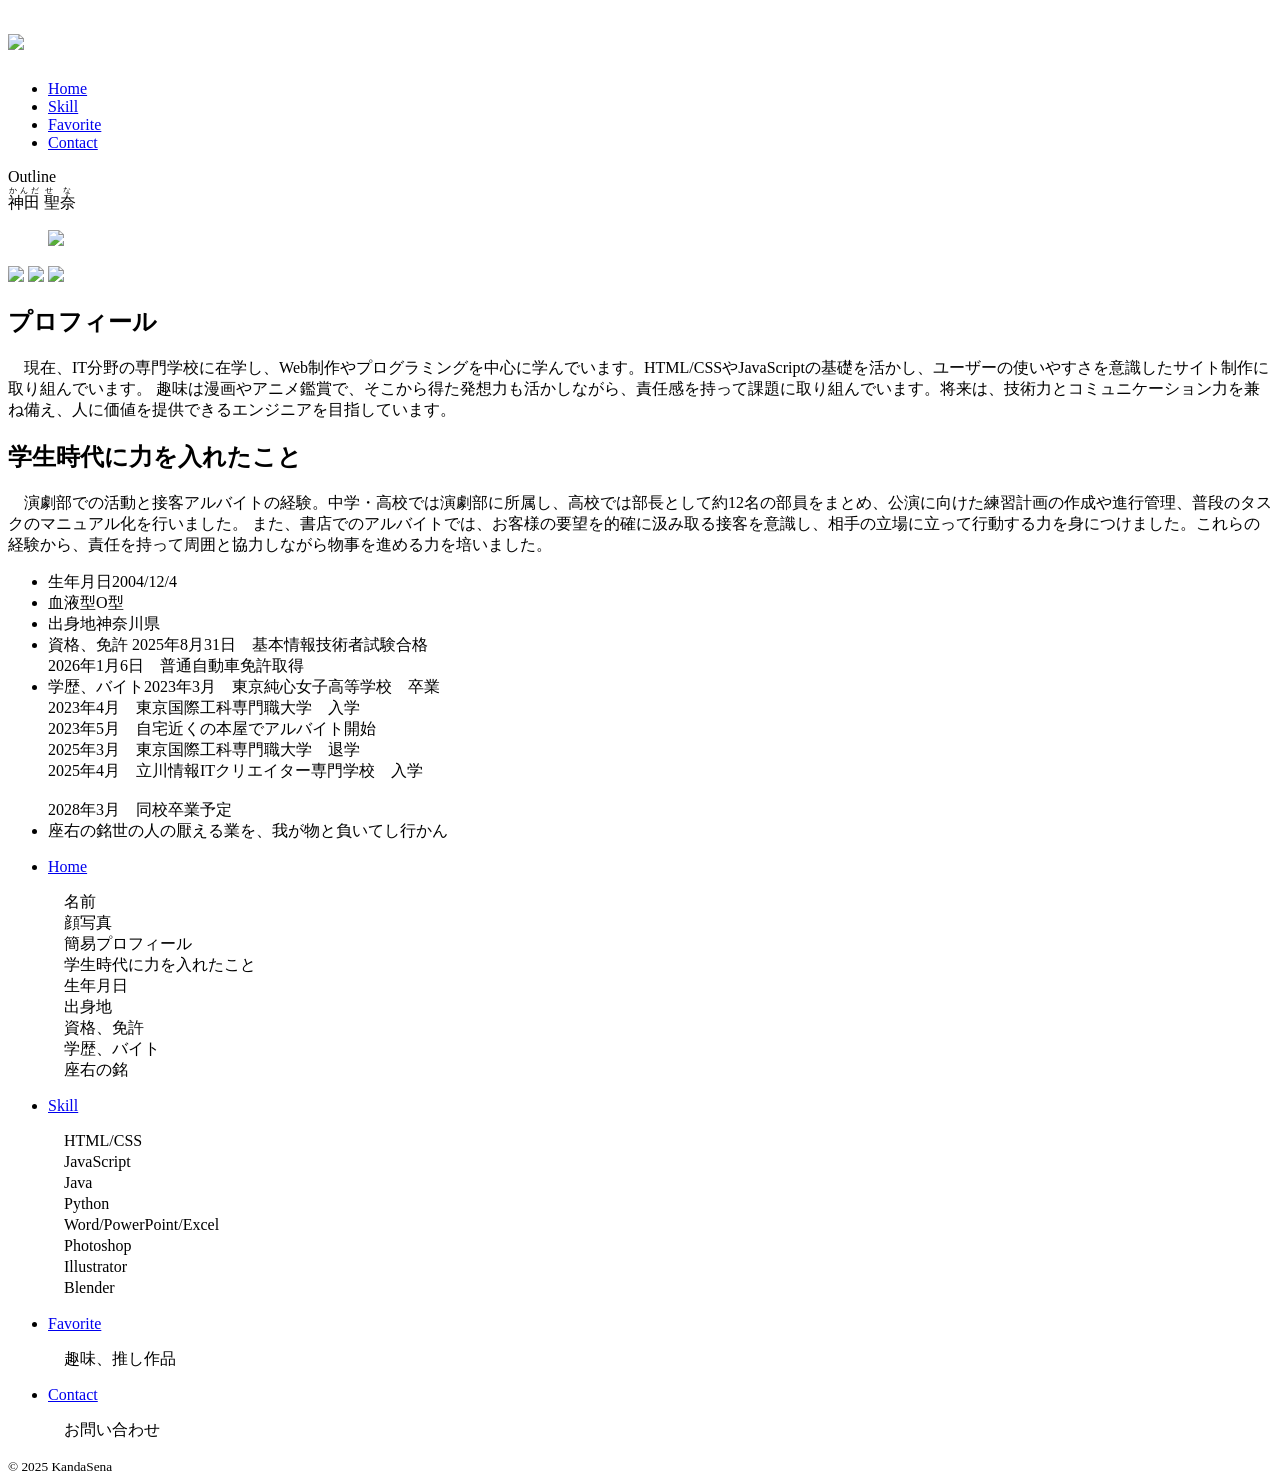
==== index.html @ ea8f484e "Add files via upload" ====
<!DOCTYPE html>
<html>
    <head>
        <meta charset = "UTF-8">
        <title>Home | self-introduction_神田 聖奈</title>
        <link rel="icon" href="/assets/images/thumbnail_logo-2.png" id="favicon">

        <link rel="stylesheet" href="/assets/css/base.css">

        
        <link rel="stylesheet" href="/assets/css/index.css">
        
    </head>

    <body>
        <!-- ヘッダー -->
            <header>
                <h1><a href="home.html" id="logo"><img src="/assets/images/logo-name.png"></a></h1>

                <nav id="global_navi" class="nav">
                    <ul class="nav_list">
                        <li class="nav_anime nav_item"><a href="/">Home</a></li>
                        <li class="nav_anime nav_item"><a href="/skill/">Skill</a></li>
                        <li class="nav_anime nav_item"><a href="/favorite/">Favorite</a></li>
                        <li class="nav_anime nav_item"><a href="/contact/">Contact</a></li>
                    </ul>
                </nav>

            </header>

            <div class="hamburger" id="js-hamburger">
                <span class="hamburger_border hamburger_border_top"></span>
                <span class="hamburger_border hamburger_border_center"></span>
                <span class="hamburger_border hamburger_border_bottom"></span>
            </div>

            <div class="black_bg" id="js-black-bg"></div>
            
        <!-- ヘッダー -->
         
        <!-- スクリプト -->
            <script>
                document.addEventListener('DOMContentLoaded', function () {
                    const hamburger = document.getElementById('js-hamburger');
                    const blackBg = document.getElementById('js-black-bg');
                    const body = document.body;

                    hamburger.addEventListener('click', function () {
                        body.classList.toggle('nav-open');
                    });

                    blackBg.addEventListener('click', function () {
                        body.classList.remove('nav-open');
                    });
                });
            </script>
        <!-- スクリプト -->

        <!-- メイン -->
        <main>
            
<!-- メイン -->
    <div class="box">
        <span class="box-title">Outline</span>
        
        <div id="pagebody">

            <div id="name_pic">
                <ruby>
                    神田 <rp>(</rp><rt>かんだ</rt><rp>)</rp> 聖奈 <rp>(</rp><rt>せな</rt><rp>)</rp>
                </ruby>

                <figure class="pic"><img src="/assets/images/thumbnail_0016631347052458-web.jpg"></figure>

                <div id="icon"> 
                    <a href="https://www.instagram.com/?locale=ja_JP" class="icon"><img src="/assets/images/カメラのアイコン素材 6.png"></a>
                    <a href="https://www.facebook.com/?locale=ja_JP" class="icon"><img src="/assets/images/FACEBOOK風のアイコン素材 その3.png"></a>
                    <a href="https://x.com/" class="icon"><img src="/assets/images/twitterのアイコン素材 その2.png"></a>
                </div>
            </div>

            <div id="prf">
                <h2>プロフィール</h2>
                <p>　現在、IT分野の専門学校に在学し、Web制作やプログラミングを中心に学んでいます。HTML/CSSやJavaScriptの基礎を活かし、ユーザーの使いやすさを意識したサイト制作に取り組んでいます。
                    趣味は漫画やアニメ鑑賞で、そこから得た発想力も活かしながら、責任感を持って課題に取り組んでいます。将来は、技術力とコミュニケーション力を兼ね備え、人に価値を提供できるエンジニアを目指しています。</p>
            </div>

            <div id="pow">
                <h2>学生時代に力を入れたこと</h2>
                <p>　演劇部での活動と接客アルバイトの経験。中学・高校では演劇部に所属し、高校では部長として約12名の部員をまとめ、公演に向けた練習計画の作成や進行管理、普段のタスクのマニュアル化を行いました。
                    また、書店でのアルバイトでは、お客様の要望を的確に汲み取る接客を意識し、相手の立場に立って行動する力を身につけました。これらの経験から、責任を持って周囲と協力しながら物事を進める力を培いました。</p>
            </div>

        </div>
        
        <ul class="profile-list">
            <li><span class="label">生年月日</span><span class="value">2004/12/4</span></li>
            <li><span class="label">血液型</span><span class="value">O型</span></li>
            <li><span class="label">出身地</span><span class="value">神奈川県</span></li>
            <li><span class="label">資格、免許</span><span class="value"> 2025年8月31日　基本情報技術者試験合格<br>2026年1月6日　普通自動車免許取得</span></li>
            <li><span class="label">学歴、バイト</span><span class="value">2023年3月　東京純心女子高等学校　卒業<br>2023年4月　東京国際工科専門職大学　入学<br>2023年5月　自宅近くの本屋でアルバイト開始<br>2025年3月　東京国際工科専門職大学　退学<br>2025年4月　立川情報ITクリエイター専門学校　入学<br><br>2028年3月　同校卒業予定</span></li>
            <li><span class="label">座右の銘</span><span class="value">世の人の厭える業を、我が物と負いてし行かん</span></li>
        </ul>
        
    </div>
<!-- メイン -->
        </main>
        <!-- メイン -->

        <!-- フッター -->
         <footer>
                <nav id="bottom_navi">
                    <ul>
                        <div class="bottom_navi_element">
                            <li class="bottom_navi_element"><a href="/">Home</a></li>
                                <p>　名前<br>　顔写真<br>　簡易プロフィール<br>　学生時代に力を入れたこと<br>　生年月日<br>　出身地<br>　資格、免許<br>　学歴、バイト<br>　座右の銘</p>
                        </div>
                        <div class="bottom_navi_element">
                            <li><a href="/skill/">Skill</a></li>
                                <p>　HTML/CSS<br>　JavaScript<br>　Java<br>　Python<br>　Word/PowerPoint/Excel<br>　Photoshop<br>　Illustrator<br>　Blender</p>
                        </div>
                        <div class="bottom_navi_element">
                            <li><a href="/favorite/">Favorite</a></li>
                                <p>　趣味、推し作品</p>
                        </div>
                        <div class="bottom_navi_element">
                            <li><a href="/contact/">Contact</a></li>
                                <p>　お問い合わせ</p>
                        </div>
                    </ul>
                </nav>

                <div id="copyright"><small>&copy; 2025 KandaSena</small></div>
         </footer>
        <!-- フッター -->
    </body>
</html>
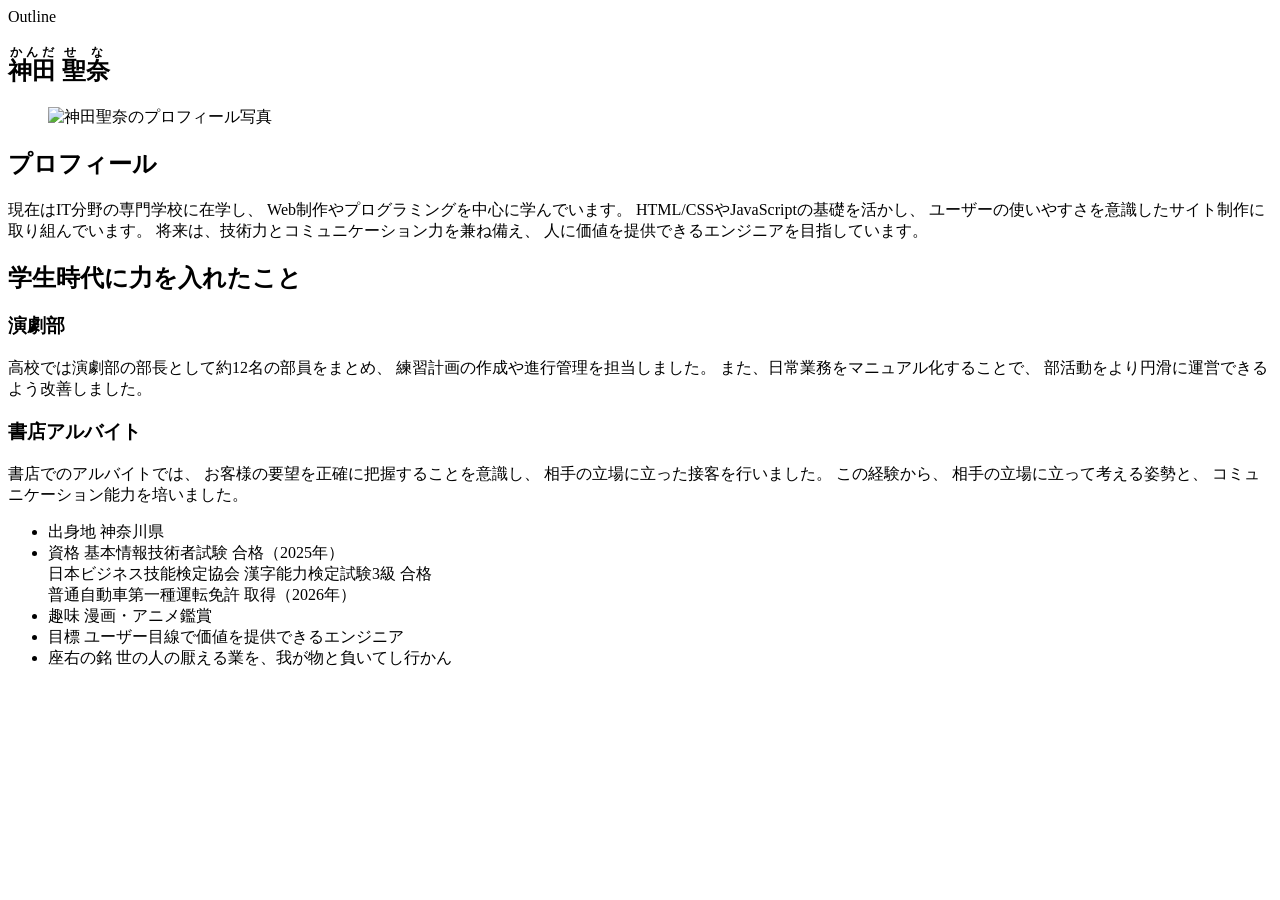
==== commit 7b664ed0: "Add files via upload" ====
--- a/index.html
+++ b/index.html
@@ -1,137 +1,156 @@
 <!DOCTYPE html>
-<html>
-    <head>
-        <meta charset = "UTF-8">
-        <title>Home | self-introduction_神田 聖奈</title>
-        <link rel="icon" href="/assets/images/thumbnail_logo-2.png" id="favicon">
+<html lang="ja">
 
-        <link rel="stylesheet" href="/assets/css/base.css">
+<head>
 
-        
-        <link rel="stylesheet" href="/assets/css/index.css">
-        
-    </head>
+    <meta charset="UTF-8">
+    <meta name="viewport" content="width=device-width, initial-scale=1.0">
 
-    <body>
-        <!-- ヘッダー -->
-            <header>
-                <h1><a href="home.html" id="logo"><img src="/assets/images/logo-name.png"></a></h1>
+    <title>神田 聖奈 | Portfolio</title>
 
-                <nav id="global_navi" class="nav">
-                    <ul class="nav_list">
-                        <li class="nav_anime nav_item"><a href="/">Home</a></li>
-                        <li class="nav_anime nav_item"><a href="/skill/">Skill</a></li>
-                        <li class="nav_anime nav_item"><a href="/favorite/">Favorite</a></li>
-                        <li class="nav_anime nav_item"><a href="/contact/">Contact</a></li>
-                    </ul>
-                </nav>
+    <link rel="icon" type="image/png" href="assets/images/fav_logo.png">
 
-            </header>
+    <link rel="stylesheet" href="assets/css/base.css">
+    <link rel="stylesheet" href="assets/css/index.css">
 
-            <div class="hamburger" id="js-hamburger">
-                <span class="hamburger_border hamburger_border_top"></span>
-                <span class="hamburger_border hamburger_border_center"></span>
-                <span class="hamburger_border hamburger_border_bottom"></span>
+</head>
+
+<body>
+
+    <!-- Header -->
+    <div id="header"></div>
+
+    <!-- Main -->
+    <main>
+
+        <div class="box">
+
+            <span class="box-title">Outline</span>
+
+            <div id="pagebody">
+
+                <!-- Profile Header -->
+                <section id="name_pic">
+
+                    <h1>
+                        <ruby>
+                            神田 <rp>(</rp><rt>かんだ</rt><rp>)</rp> 聖奈 <rp>(</rp><rt>せな</rt><rp>)</rp>
+                        </ruby>
+                    </h1>
+
+                    <figure class="pic"><img src="assets/images/profile.jpg" alt="神田聖奈のプロフィール写真" loading="lazy"></figure>
+
+
+                </section>
+
+                <!-- Profile -->
+                <section id="profile">
+
+                    <h2>プロフィール</h2>
+
+                    <p>
+                        現在はIT分野の専門学校に在学し、
+                        Web制作やプログラミングを中心に学んでいます。
+
+                        HTML/CSSやJavaScriptの基礎を活かし、
+                        ユーザーの使いやすさを意識したサイト制作に
+                        取り組んでいます。
+
+                        将来は、技術力とコミュニケーション力を兼ね備え、
+                        人に価値を提供できるエンジニアを目指しています。
+                    </p>
+
+                </section>
+
+                <!-- Student Activities -->
+                <section id="student-life">
+
+                    <h2>学生時代に力を入れたこと</h2>
+
+                    <h3>演劇部</h3>
+
+                    <p>
+                        高校では演劇部の部長として約12名の部員をまとめ、
+                        練習計画の作成や進行管理を担当しました。
+
+                        また、日常業務をマニュアル化することで、
+                        部活動をより円滑に運営できるよう改善しました。
+                    </p>
+
+                    <h3>書店アルバイト</h3>
+
+                    <p>
+                        書店でのアルバイトでは、
+                        お客様の要望を正確に把握することを意識し、
+                        相手の立場に立った接客を行いました。
+
+                        この経験から、
+                        相手の立場に立って考える姿勢と、
+                        コミュニケーション能力を培いました。
+                    </p>
+
+                </section>
+
             </div>
 
-            <div class="black_bg" id="js-black-bg"></div>
-            
-        <!-- ヘッダー -->
-         
-        <!-- スクリプト -->
-            <script>
-                document.addEventListener('DOMContentLoaded', function () {
-                    const hamburger = document.getElementById('js-hamburger');
-                    const blackBg = document.getElementById('js-black-bg');
-                    const body = document.body;
+            <!-- Details -->
+            <section class="profile-detail">
 
-                    hamburger.addEventListener('click', function () {
-                        body.classList.toggle('nav-open');
-                    });
+                <ul class="profile-list">
 
-                    blackBg.addEventListener('click', function () {
-                        body.classList.remove('nav-open');
-                    });
-                });
-            </script>
-        <!-- スクリプト -->
+                    <li>
+                        <span class="label">出身地</span>
+                        <span class="value">神奈川県</span>
+                    </li>
 
-        <!-- メイン -->
-        <main>
-            
-<!-- メイン -->
-    <div class="box">
-        <span class="box-title">Outline</span>
-        
-        <div id="pagebody">
+                    <li>
+                        <span class="label">資格</span>
+                        <span class="value">
+                            基本情報技術者試験 合格（2025年）
+                            <br>
+                            日本ビジネス技能検定協会 漢字能力検定試験3級 合格
+                            <br>
+                            普通自動車第一種運転免許 取得（2026年）
+                        </span>
+                    </li>
 
-            <div id="name_pic">
-                <ruby>
-                    神田 <rp>(</rp><rt>かんだ</rt><rp>)</rp> 聖奈 <rp>(</rp><rt>せな</rt><rp>)</rp>
-                </ruby>
+                    <li>
+                        <span class="label">趣味</span>
+                        <span class="value">
+                            漫画・アニメ鑑賞
+                        </span>
+                    </li>
 
-                <figure class="pic"><img src="/assets/images/thumbnail_0016631347052458-web.jpg"></figure>
+                    <li>
+                        <span class="label">目標</span>
+                        <span class="value">
+                            ユーザー目線で価値を提供できるエンジニア
+                        </span>
+                    </li>
 
-                <div id="icon"> 
-                    <a href="https://www.instagram.com/?locale=ja_JP" class="icon"><img src="/assets/images/カメラのアイコン素材 6.png"></a>
-                    <a href="https://www.facebook.com/?locale=ja_JP" class="icon"><img src="/assets/images/FACEBOOK風のアイコン素材 その3.png"></a>
-                    <a href="https://x.com/" class="icon"><img src="/assets/images/twitterのアイコン素材 その2.png"></a>
-                </div>
-            </div>
+                    <li>
+                        <span class="label">座右の銘</span>
+                        <span class="value">
+                            世の人の厭える業を、我が物と負いてし行かん
+                        </span>
+                    </li>
 
-            <div id="prf">
-                <h2>プロフィール</h2>
-                <p>　現在、IT分野の専門学校に在学し、Web制作やプログラミングを中心に学んでいます。HTML/CSSやJavaScriptの基礎を活かし、ユーザーの使いやすさを意識したサイト制作に取り組んでいます。
-                    趣味は漫画やアニメ鑑賞で、そこから得た発想力も活かしながら、責任感を持って課題に取り組んでいます。将来は、技術力とコミュニケーション力を兼ね備え、人に価値を提供できるエンジニアを目指しています。</p>
-            </div>
+                </ul>
 
-            <div id="pow">
-                <h2>学生時代に力を入れたこと</h2>
-                <p>　演劇部での活動と接客アルバイトの経験。中学・高校では演劇部に所属し、高校では部長として約12名の部員をまとめ、公演に向けた練習計画の作成や進行管理、普段のタスクのマニュアル化を行いました。
-                    また、書店でのアルバイトでは、お客様の要望を的確に汲み取る接客を意識し、相手の立場に立って行動する力を身につけました。これらの経験から、責任を持って周囲と協力しながら物事を進める力を培いました。</p>
-            </div>
+            </section>
 
         </div>
-        
-        <ul class="profile-list">
-            <li><span class="label">生年月日</span><span class="value">2004/12/4</span></li>
-            <li><span class="label">血液型</span><span class="value">O型</span></li>
-            <li><span class="label">出身地</span><span class="value">神奈川県</span></li>
-            <li><span class="label">資格、免許</span><span class="value"> 2025年8月31日　基本情報技術者試験合格<br>2026年1月6日　普通自動車免許取得</span></li>
-            <li><span class="label">学歴、バイト</span><span class="value">2023年3月　東京純心女子高等学校　卒業<br>2023年4月　東京国際工科専門職大学　入学<br>2023年5月　自宅近くの本屋でアルバイト開始<br>2025年3月　東京国際工科専門職大学　退学<br>2025年4月　立川情報ITクリエイター専門学校　入学<br><br>2028年3月　同校卒業予定</span></li>
-            <li><span class="label">座右の銘</span><span class="value">世の人の厭える業を、我が物と負いてし行かん</span></li>
-        </ul>
-        
-    </div>
-<!-- メイン -->
-        </main>
-        <!-- メイン -->
 
-        <!-- フッター -->
-         <footer>
-                <nav id="bottom_navi">
-                    <ul>
-                        <div class="bottom_navi_element">
-                            <li class="bottom_navi_element"><a href="/">Home</a></li>
-                                <p>　名前<br>　顔写真<br>　簡易プロフィール<br>　学生時代に力を入れたこと<br>　生年月日<br>　出身地<br>　資格、免許<br>　学歴、バイト<br>　座右の銘</p>
-                        </div>
-                        <div class="bottom_navi_element">
-                            <li><a href="/skill/">Skill</a></li>
-                                <p>　HTML/CSS<br>　JavaScript<br>　Java<br>　Python<br>　Word/PowerPoint/Excel<br>　Photoshop<br>　Illustrator<br>　Blender</p>
-                        </div>
-                        <div class="bottom_navi_element">
-                            <li><a href="/favorite/">Favorite</a></li>
-                                <p>　趣味、推し作品</p>
-                        </div>
-                        <div class="bottom_navi_element">
-                            <li><a href="/contact/">Contact</a></li>
-                                <p>　お問い合わせ</p>
-                        </div>
-                    </ul>
-                </nav>
+    </main>
 
-                <div id="copyright"><small>&copy; 2025 KandaSena</small></div>
-         </footer>
-        <!-- フッター -->
-    </body>
+    <!-- Footer -->
+    <div id="footer"></div>
+
+
+    <!-- JavaScript -->
+    <script src="assets/js/common.js"></script>
+    <script src="assets/js/include.js"></script>
+
+</body>
+
 </html>
